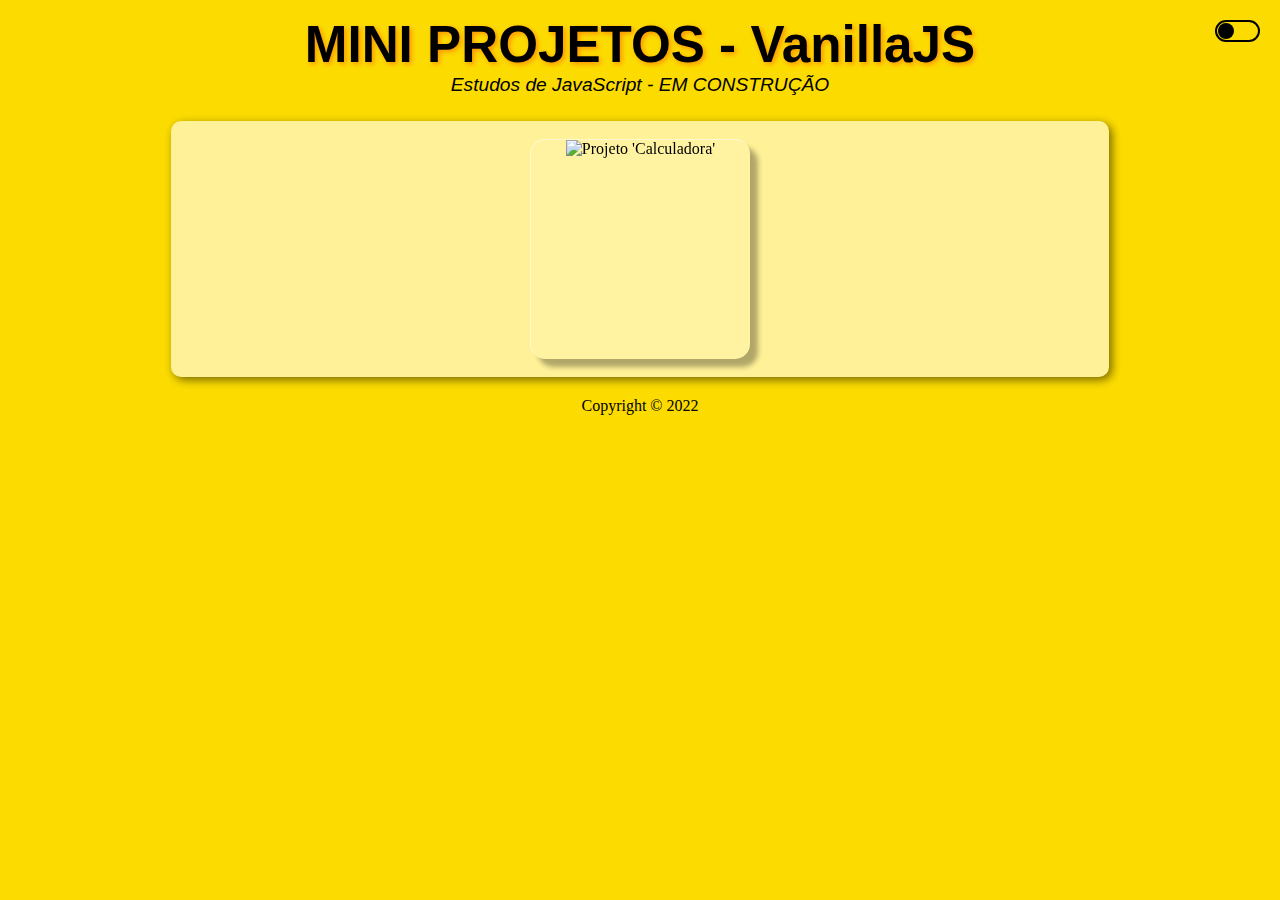
==== index.html @ e5f070ae "Home :house:" ====
<!DOCTYPE html>
<html lang="pt-br">
<head>
    <meta charset="UTF-8">
    <meta http-equiv="X-UA-Compatible" content="IE=edge">
    <meta name="viewport" content="width=device-width, initial-scale=1.0">
    <title>Projetos Javascript (Estudos)</title>
    <link rel="stylesheet" href="style.css">
</head>
<body>

    <header>
        <h1>MINI PROJETOS - VanillaJS</h1>
        <p>Estudos de JavaScript - EM CONSTRUÇÃO</p>

        <label id="dark-change"></label>
    </header>

    <main>
        <section>
            <article class="container">

                <div class="card">
                    <div class="card-img">
                    <img src="img/calc.png" alt="Projeto 'Calculadora'">
                    </div>                    
                    <div class="content">
                        <h2>01</h2>
                        <h3>Calculadora</h3>
                        <p>Descrição</p>
                        <a href="projetos/calculadora/calc.html">Acessar</a>
                    </div>
                </div>

            </article>
        </section>
    </main>

    <section>
        <footer>
            <p>
                Copyright &copy; 2022
            </p>
        </footer>
    </section>

    <script src="script.js"></script>
    <script src="vanilla-tilt.js"></script>
    <script>
        VanillaTilt.init(document.querySelectorAll(".card"), {
        max: 25,
        speed: 400,
        glare: true,
        "max-glare": 0.4,
        });
    </script>
</body>
</html>
---- style.css ----
* {
    padding: 0;
    margin: 0;
    box-sizing: border-box;
}

body {
    text-align: center;
    background-color: #fcdc00;
    margin: 15px;
}

body.night {
    background: #000;
    color: #ffffff;
}

header {
    font-family: Arial, Helvetica, sans-serif;
    font-size: 2vw;
    padding-bottom: 25px;
}

header h1 {
    text-shadow: 2px 2px 5px #fd8802de;
}

header p {
    font-size: 1.5vw;
    font-style: italic;
}

label {
    position: absolute;
    width: 45px;
    height: 22px;
    right: 20px;
    top: 20px;
    border: 2px solid;
    border-radius: 20px;
}

label::before {
    position: absolute;
    content: "";
    width: 16px;
    height: 16px;
    left: 1px;
    top: 1px;
    border-radius: 50%;
    cursor: pointer;
    background: #000;
    transition: .4s;
}

label.active:before {
    left: 24px;
    background: #ffffff;
}

main {
    background-color: #fff197;
    min-width: 320px;
    max-width: 75%;
    margin: auto;
    margin-bottom: 20px;
    display: flex;
    justify-content: center;
    align-items: center;
    border-radius: 10px;
    padding: 10px;
    box-shadow: 3px 3px 10px rgba(0, 0, 0, 0.527);
}

main.nightMain {
    background: #363636;
}

.container {
    position: relative;
    display: flex;
    justify-content: center;
    align-items: center;
    max-width: 1200px;
    flex-wrap: wrap;
    z-index: 1;
}

.container .card {
    position: relative;    
    width: 220px;
    height: 220px;
    margin: 8px;
    box-shadow: 8px 8px 5px rgba(0, 0, 0, 0.308);
    border-radius: 15px;
    background: rgba(255, 255, 255, 0.1);
    overflow: hidden;
    display: flex;
    justify-content: center;
    align-items: center;
    border-top: 1px solid rgba(255, 255, 255, 0.5);
    border-left: 1px solid rgba(255, 255, 255, 0.5);
}

.card-img {
    position: fixed;
    width: 100%;
    height: 100%;
}

.container .card:hover .card-img {
    opacity: .2;
}

.card-img img {
    width: 100%;
    height: 100%;
}
.container .card .content {
    padding: 20px;
    margin-top: 20px;
    text-align: center;
    transform: translateY(100px);
    opacity: 0;
    transition: 0.5s;
}

.container .card:hover .content {
    transform: translateY(0px);
    opacity: 1;
}

.container .card .content h2 {
    position: absolute;
    top: -40px;
    right: 15px;
    font-size: 3em;
    color: rgba(15, 9, 9, 0.322);
    pointer-events: none;
}

.container .card .content h3 {
    font-size: 1.8em;
    color: rgb(39, 34, 34);
    z-index: 1;
}

.container .card .content p {
    font-size: 1em;
    color: rgb(39, 34, 34);
    font-weight: 300;
}

.container .card .content a{
    position: relative;
    display: inline-block;
    padding: 8px 20px;
    margin-top: 15px;
    background-color: #fff;
    color: #000;
    text-decoration: none;
    border-radius: 20px;
    font-weight: 500;
    box-shadow: 0 5px 15px rgba(0, 0, 0, 0.2);
}
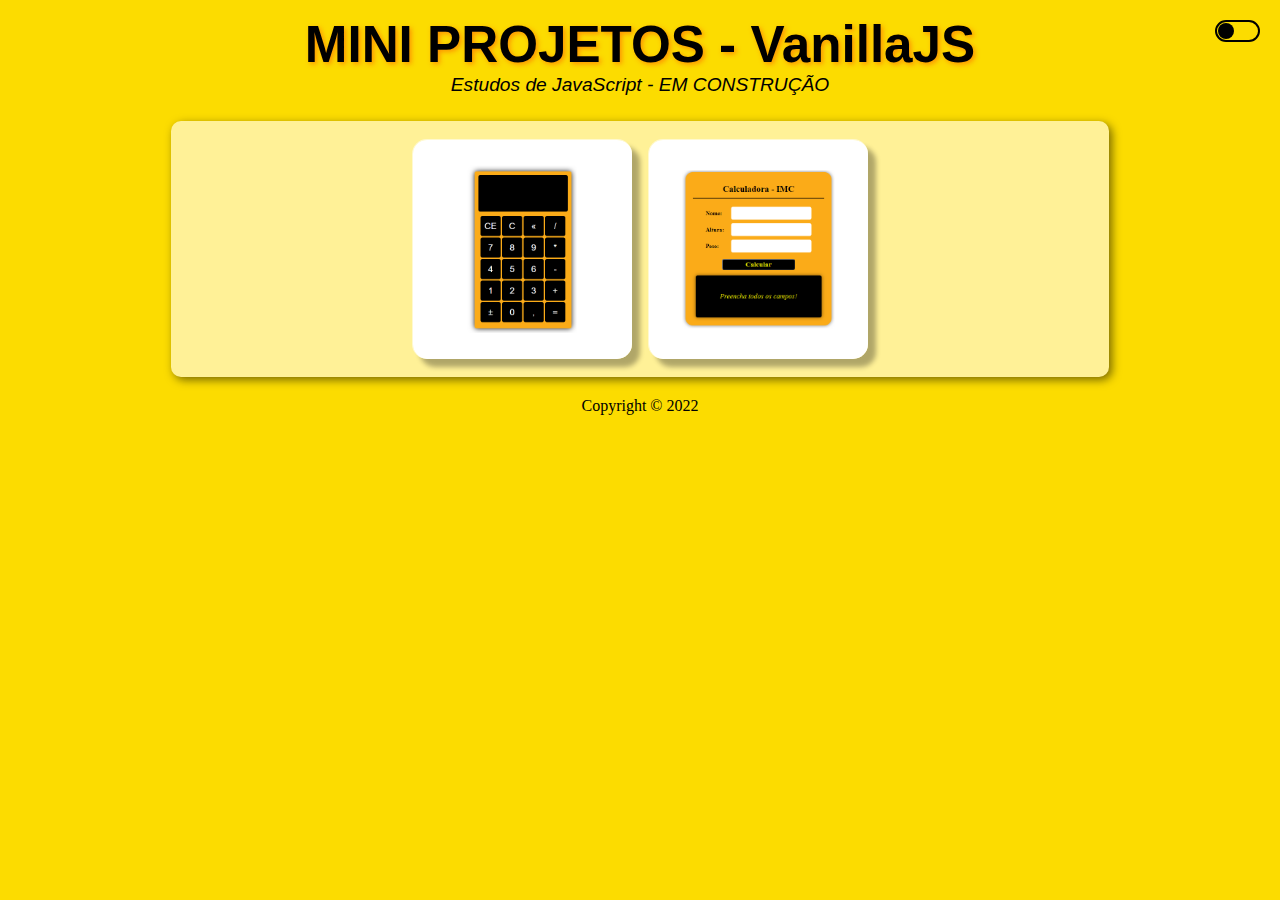
==== commit 4011d9c4: "imc :balance_scale:" ====
--- a/index.html
+++ b/index.html
@@ -32,6 +32,18 @@
                     </div>
                 </div>
 
+                <div class="card">
+                    <div class="card-img">
+                    <img src="img/imc.png" alt="Projeto 'IMC'">
+                    </div>                    
+                    <div class="content">
+                        <h2>02</h2>
+                        <h3>IMC</h3>
+                        <p>Venha calcular seu IMC</p>
+                        <a href="projetos/imc/imc.html">Acessar</a>
+                    </div>
+                </div>
+
             </article>
         </section>
     </main>
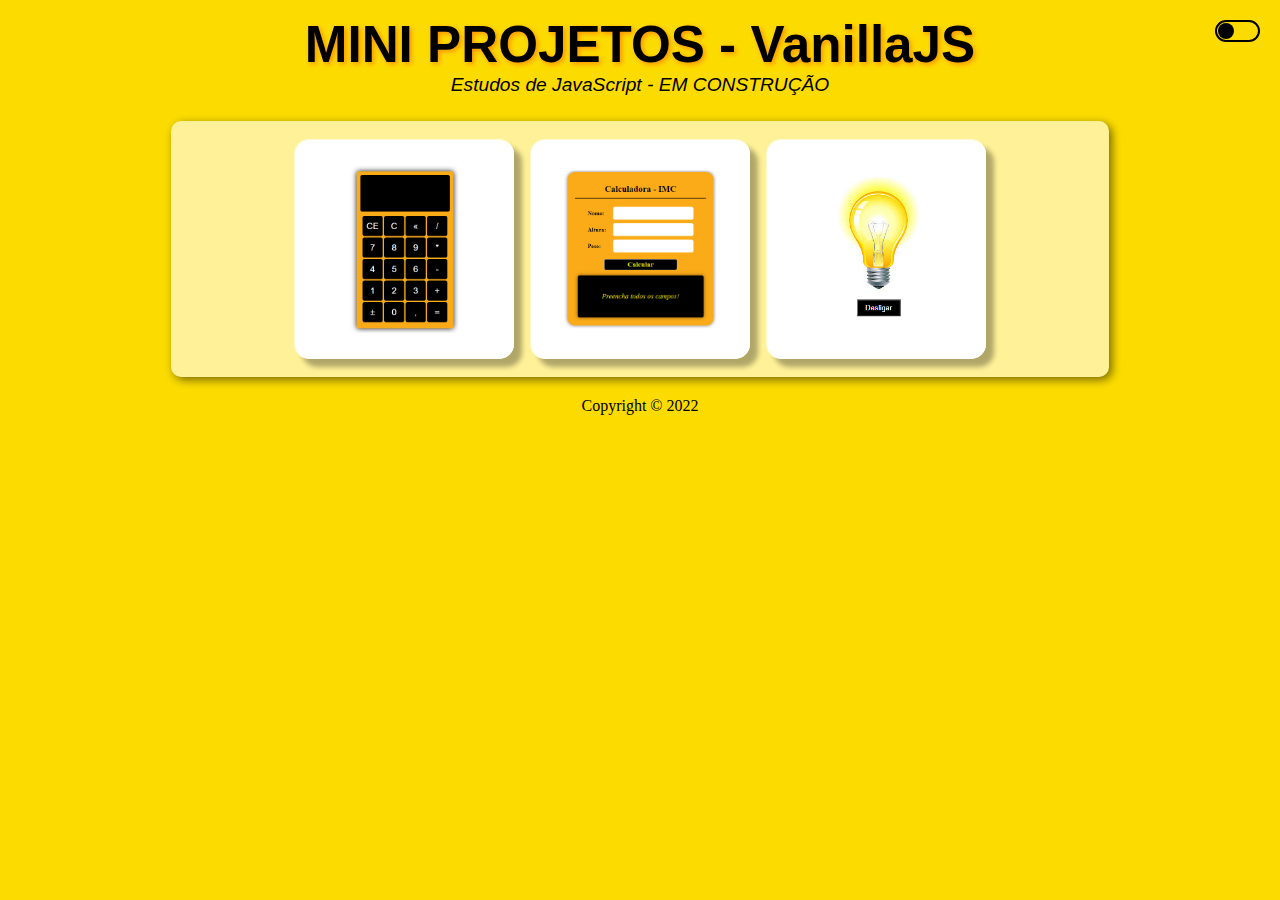
==== commit a8047bf0: "lamp :bulb:" ====
--- a/index.html
+++ b/index.html
@@ -44,6 +44,18 @@
                     </div>
                 </div>
 
+                <div class="card">
+                    <div class="card-img">
+                    <img src="img/lampada.png" alt="Projeto 'Lâmpada'">
+                    </div>                    
+                    <div class="content">
+                        <h2>03</h2>
+                        <h3>Lâmpada</h3>
+                        <p>Descrição</p>
+                        <a href="projetos/lampada/lampada.html">Acessar</a>
+                    </div>
+                </div>
+
             </article>
         </section>
     </main>
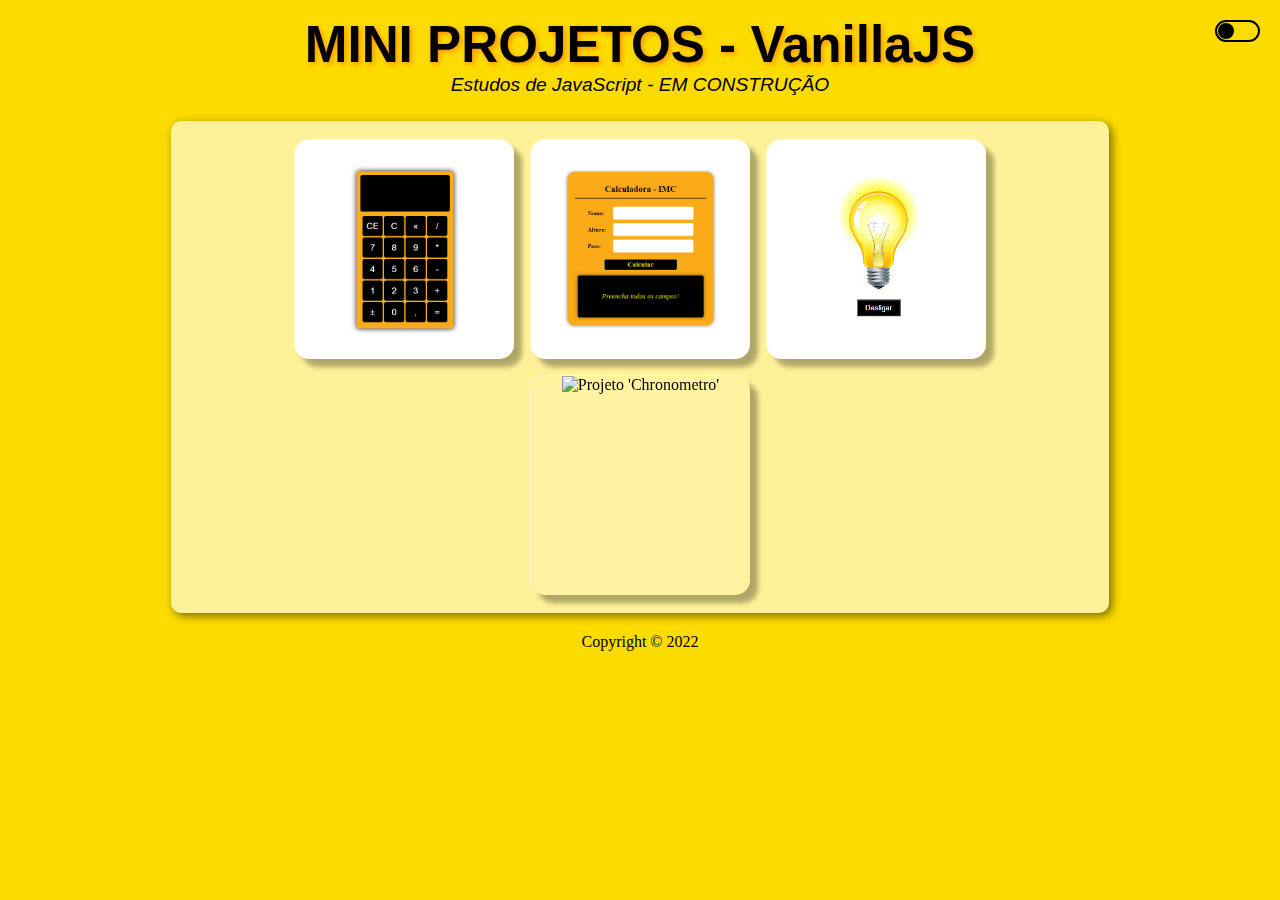
==== commit 999cc62f: "Update-Chrono :house:" ====
--- a/index.html
+++ b/index.html
@@ -56,6 +56,17 @@
                     </div>
                 </div>
 
+                <div class="card">
+                    <div class="card-img">
+                    <img src="img/chrono.png" alt="Projeto 'Chronometro'">
+                    </div>                    
+                    <div class="content">
+                        <h2>04</h2>
+                        <h3>Cronômetro</h3>
+                        <p>Descrição</p>
+                        <a href="/projetos/cronometro/chrono.html">Acessar</a>
+                    </div>
+                </div>
             </article>
         </section>
     </main>
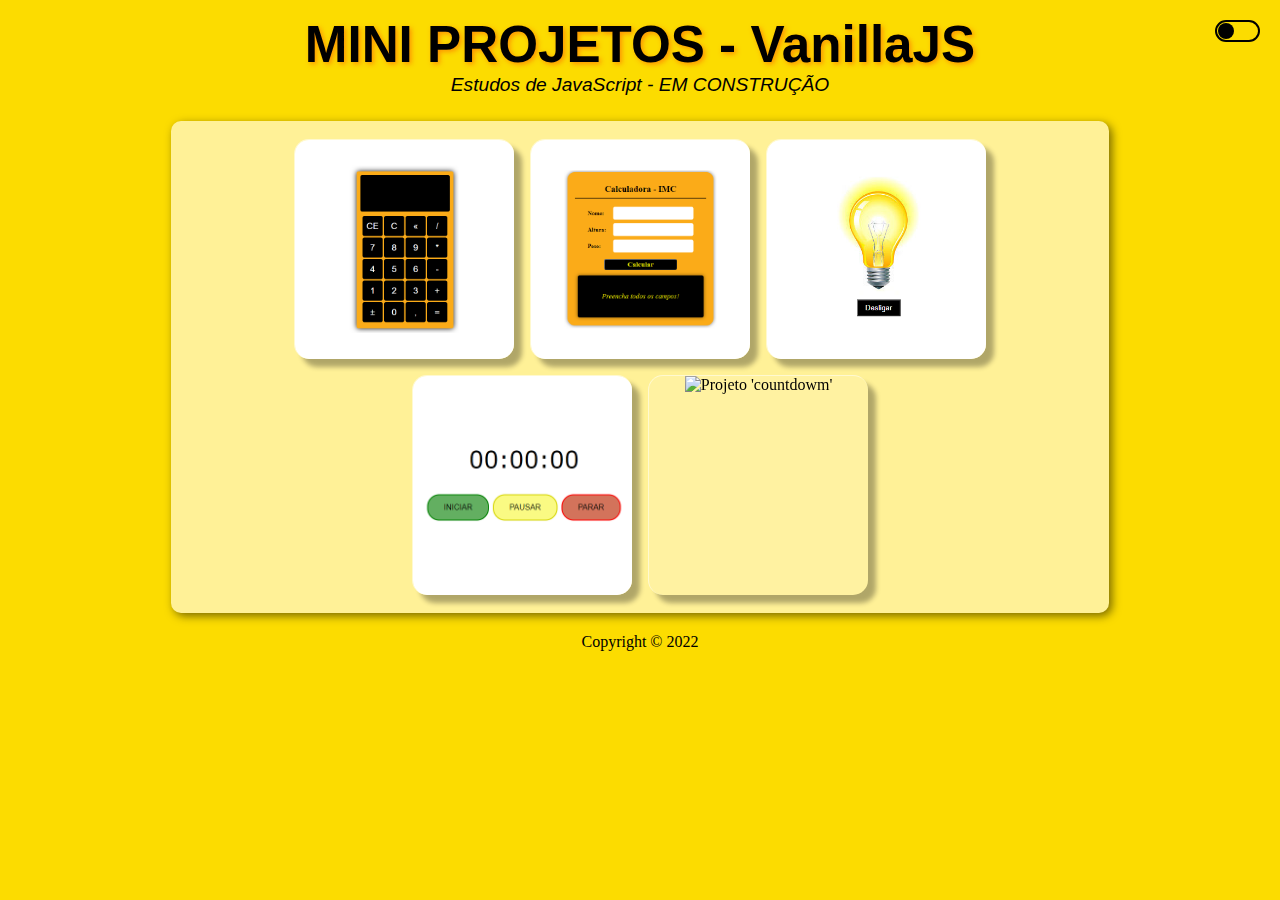
==== commit aa9b70e8: "Update-Countdown :arrow_down:" ====
--- a/index.html
+++ b/index.html
@@ -67,6 +67,17 @@
                         <a href="/projetos/cronometro/chrono.html">Acessar</a>
                     </div>
                 </div>
+
+                <div class="card">
+                    <div class="card-img">
+                    <img src="img/countdown.png" alt="Projeto 'countdowm'">
+                    </div>                    
+                    <div class="content">
+                        <h2>05</h2>
+                        <h3>Contagem Regressiva</h3>
+                        <a href="/projetos/countdown/countdown.html">Acessar</a>
+                    </div>
+                </div>
             </article>
         </section>
     </main>
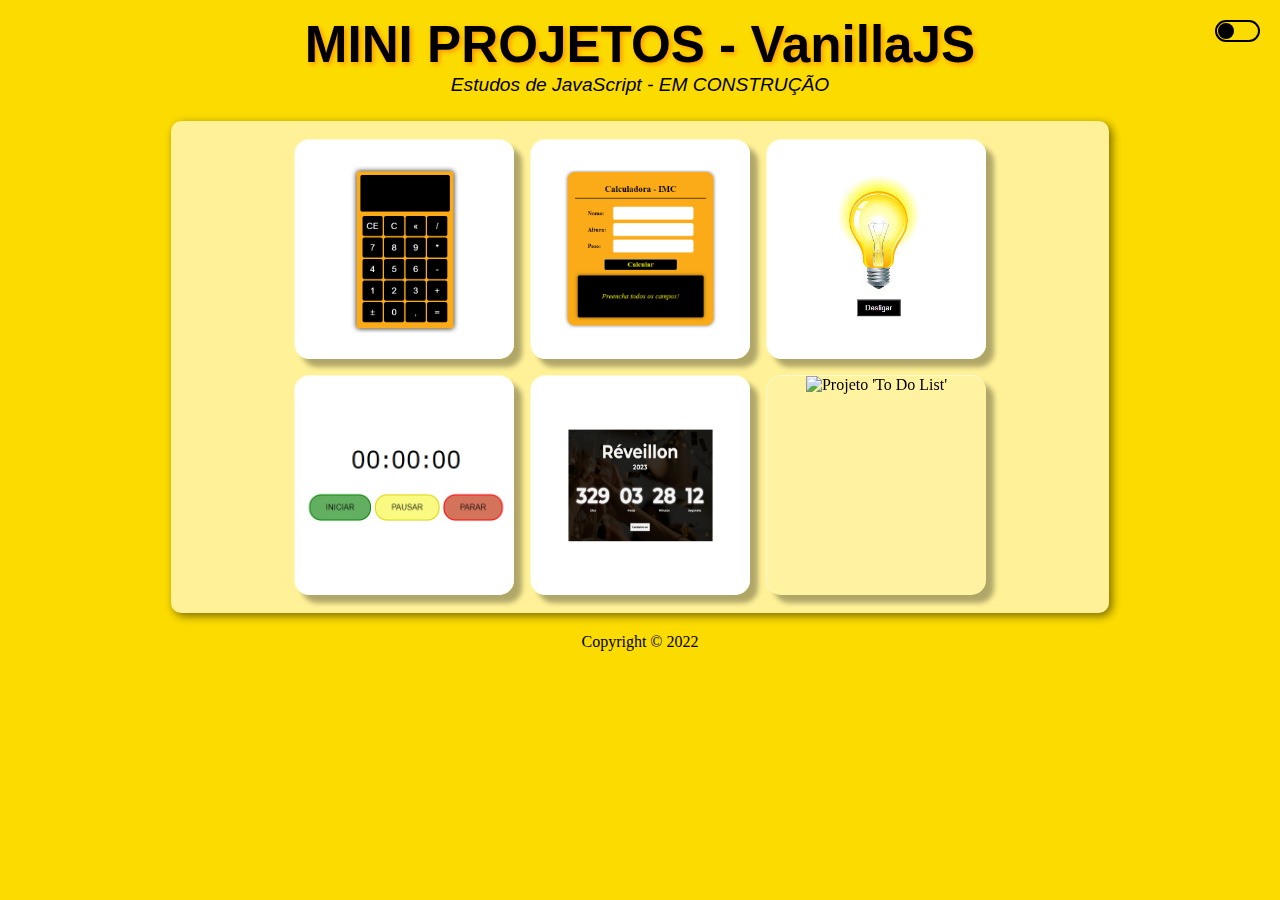
==== commit 8dbe3452: "Update-To-Do-List :scroll:" ====
--- a/index.html
+++ b/index.html
@@ -78,6 +78,17 @@
                         <a href="/projetos/countdown/countdown.html">Acessar</a>
                     </div>
                 </div>
+
+                <div class="card">
+                    <div class="card-img">
+                    <img src="..." alt="Projeto 'To Do List'">
+                    </div>                    
+                    <div class="content">
+                        <h2>06</h2>
+                        <h3>To Do List</h3>
+                        <a href="">Acessar</a>
+                    </div>
+                </div>
             </article>
         </section>
     </main>
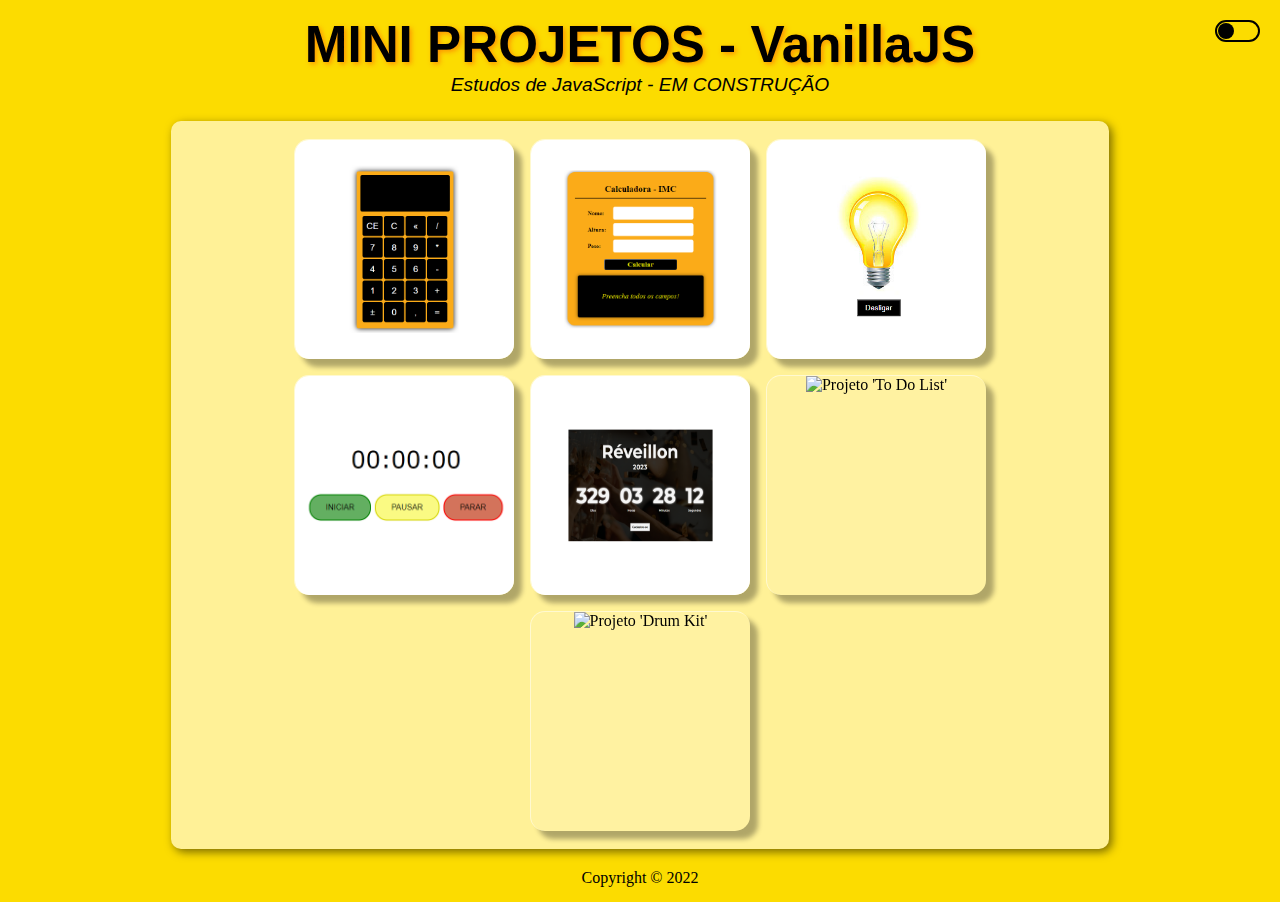
==== commit 3b8223d0: "Update-DrumKit :drum:" ====
--- a/index.html
+++ b/index.html
@@ -81,12 +81,25 @@
 
                 <div class="card">
                     <div class="card-img">
-                    <img src="..." alt="Projeto 'To Do List'">
+                    <img src="img/to-do-list.png" alt="Projeto 'To Do List'">
                     </div>                    
                     <div class="content">
                         <h2>06</h2>
                         <h3>To Do List</h3>
-                        <a href="">Acessar</a>
+                        <p>Descrição</p>
+                        <a href="projetos/to-do-list/index.html">Acessar</a>
+                    </div>
+                </div>
+
+                <div class="card">
+                    <div class="card-img">
+                    <img src="" alt="Projeto 'Drum Kit'">
+                    </div>                    
+                    <div class="content">
+                        <h2>07</h2>
+                        <h3>Drum Kit</h3>
+                        <p>Descrição</p>
+                        <a href="projetos/drum-kit/drumkit.html">Acessar</a>
                     </div>
                 </div>
             </article>
